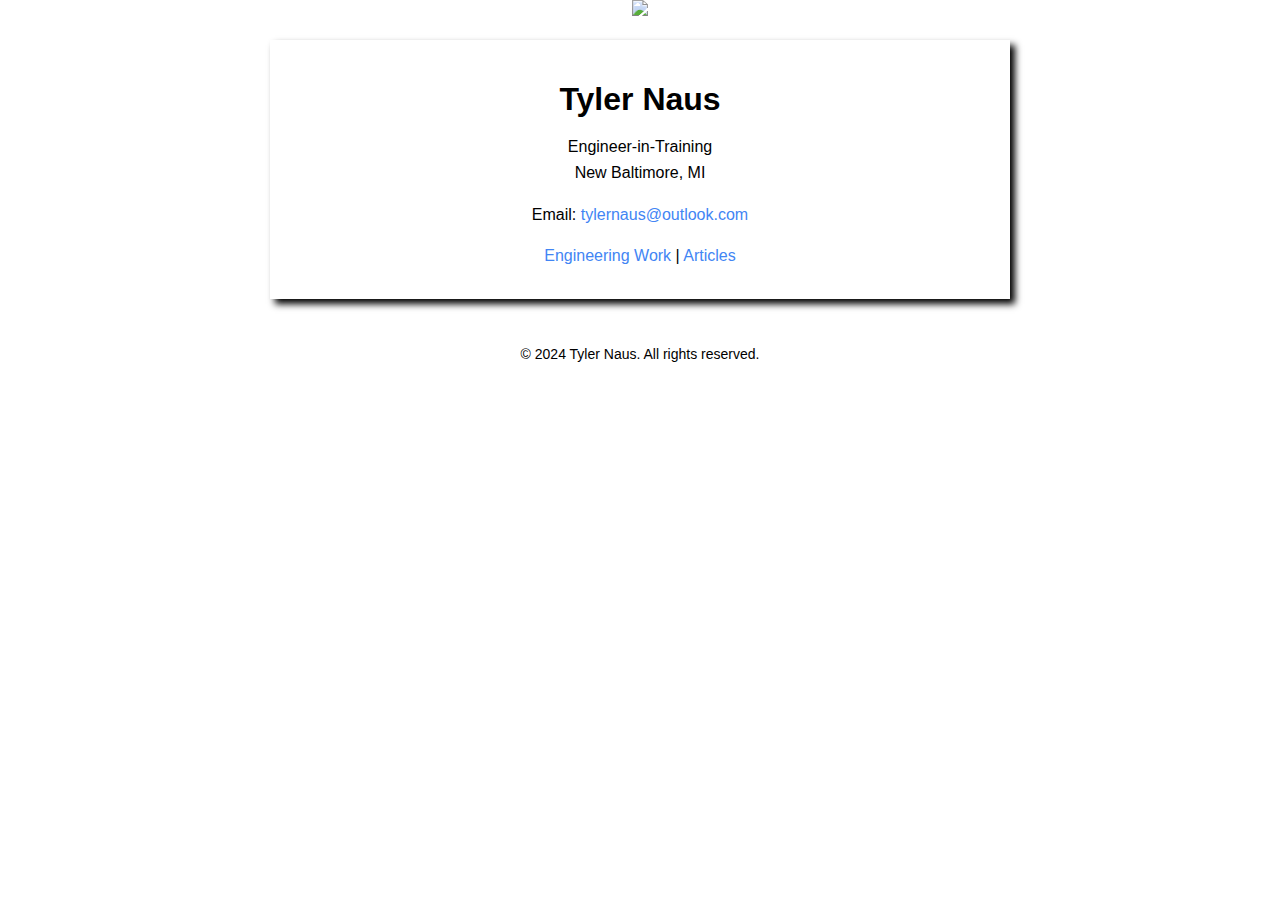
==== index.html @ f17b762b "Update index.html" ====
<!DOCTYPE html>
<html lang="en">
  <head>
    <meta charset="UTF-8">
    <meta name="viewport" content="width=device-width, initial-scale=1.0">
    <title>Tyler Naus</title>
    <style>
      body {
        max-width: 750px;
        font-family: "apple-system", sans-serif;
        margin: auto;
        font-weight: 400;
      }

      .flag {
        margin: 0px auto;
        padding: 0px;
        text-align: center;
      }

      .card {
        max-width: 700px;
        margin: 20px auto;
        padding: 20px;
        background-color: #fff;
        text-align: center;
        box-shadow: 5px 5px 7px rgba(0, 0, 0, 1);
      }

      h1 {
        color: #000;
        margin-bottom: 10px;
      }

      p {
        line-height: 1.6;
        color: #000;
        margin-bottom: 10px;
      }

      a {
        text-decoration: none;
        color: #4285f4;
      }

      a:visited {
        color: #4285f4;
      }

      footer {
        text-align: center;
        margin-top: 10px;
        padding: 10px;
        background-color: #ffffff;
        font-size: 14px;
      }
    </style>
  </head>
  <body class="fade-in">
    <div class="flag">
      <img src="https://upload.wikimedia.org/wikipedia/commons/a/a4/Flag_of_the_United_States.svg" width="15%" />
    </div>
    <div class="card">
      <h1>Tyler Naus</h1>
      <p>Engineer-in-Training <br>New Baltimore, MI </p>
      <p>Email: <a href="mailto:tylernaus@outlook.com">tylernaus@outlook.com</a>
      </p>
      <p>
        <a href="engineering.html">Engineering Work</a> | <a href="#">Articles</a>
      </p>
    </div>
    <footer class="footer-chamfer">
      <p>&copy; 2024 Tyler Naus. All rights reserved.</p>
    </footer>
  </body>
</html>
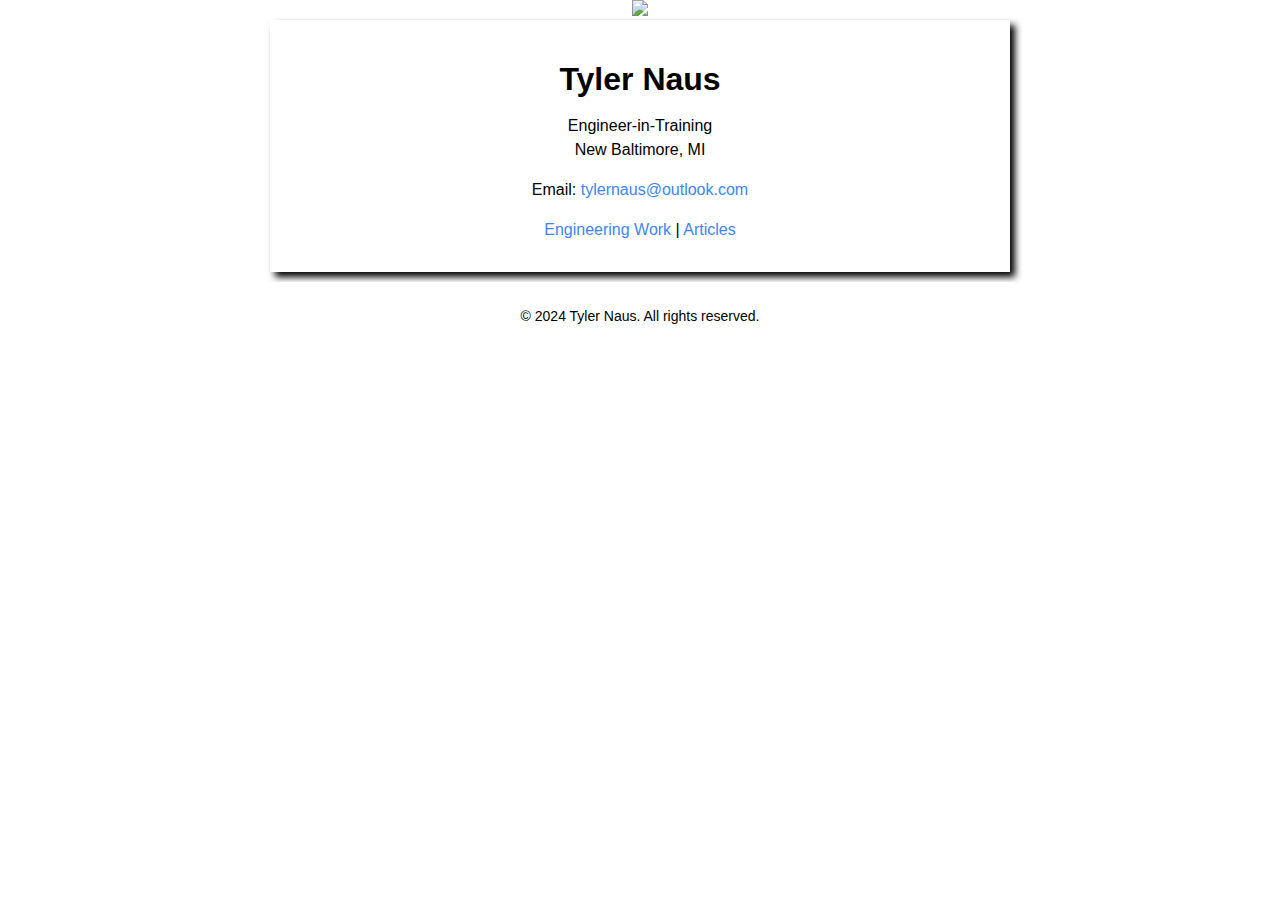
==== commit 21a02946: "Update index.html" ====
--- a/index.html
+++ b/index.html
@@ -13,14 +13,14 @@
       }
 
       .flag {
-        margin: 0px auto;
+        margin: auto;
         padding: 0px;
         text-align: center;
       }
 
       .card {
         max-width: 700px;
-        margin: 20px auto;
+        margin: auto;
         padding: 20px;
         background-color: #fff;
         text-align: center;
@@ -33,7 +33,7 @@
       }
 
       p {
-        line-height: 1.6;
+        line-height: 1.5;
         color: #000;
         margin-bottom: 10px;
       }
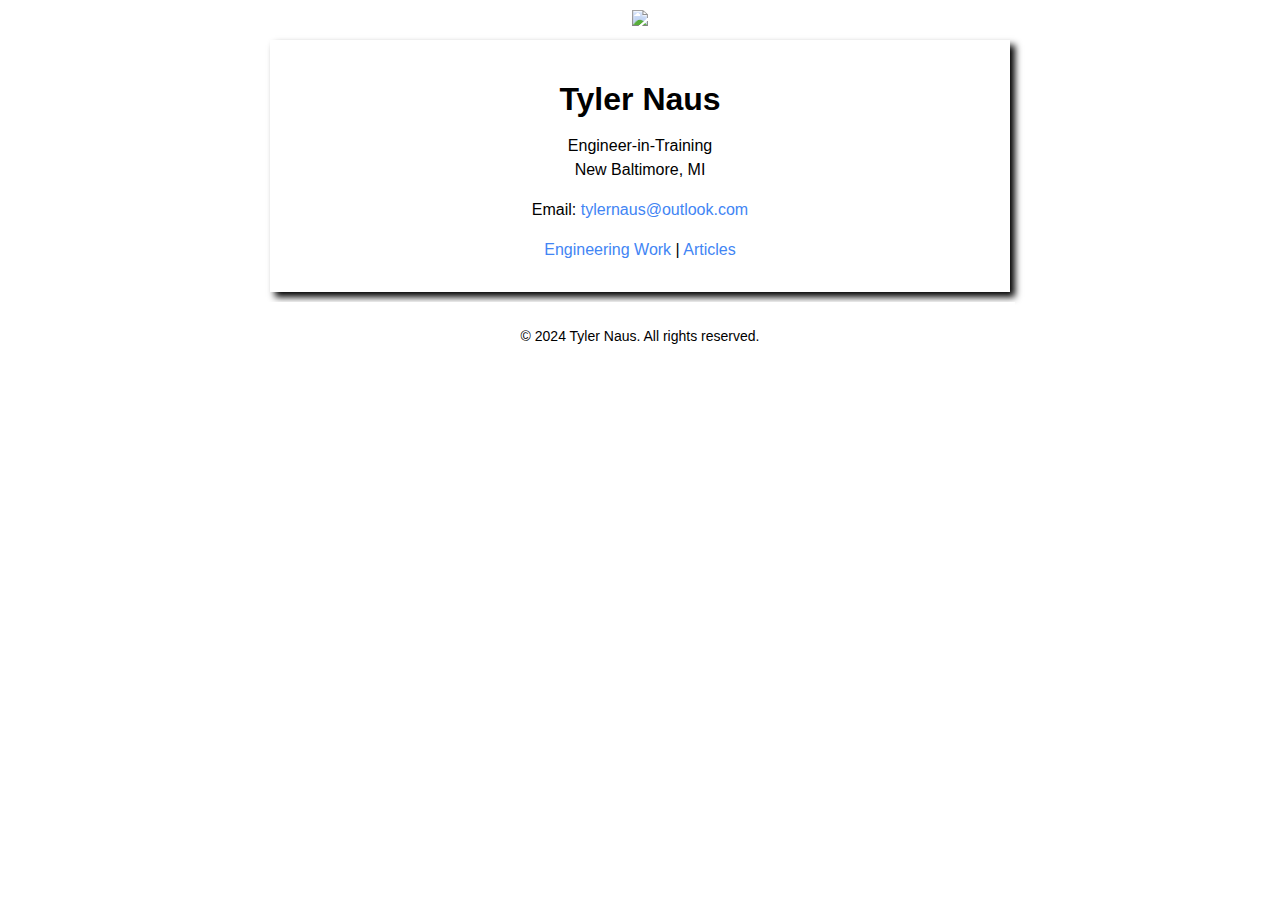
==== commit 7a34ac00: "Update index.html" ====
--- a/index.html
+++ b/index.html
@@ -9,12 +9,13 @@
         max-width: 750px;
         font-family: "apple-system", sans-serif;
         margin: auto;
+        text-height: 22px;
         font-weight: 400;
       }
 
       .flag {
         margin: auto;
-        padding: 0px;
+        padding: 10px;
         text-align: center;
       }
 
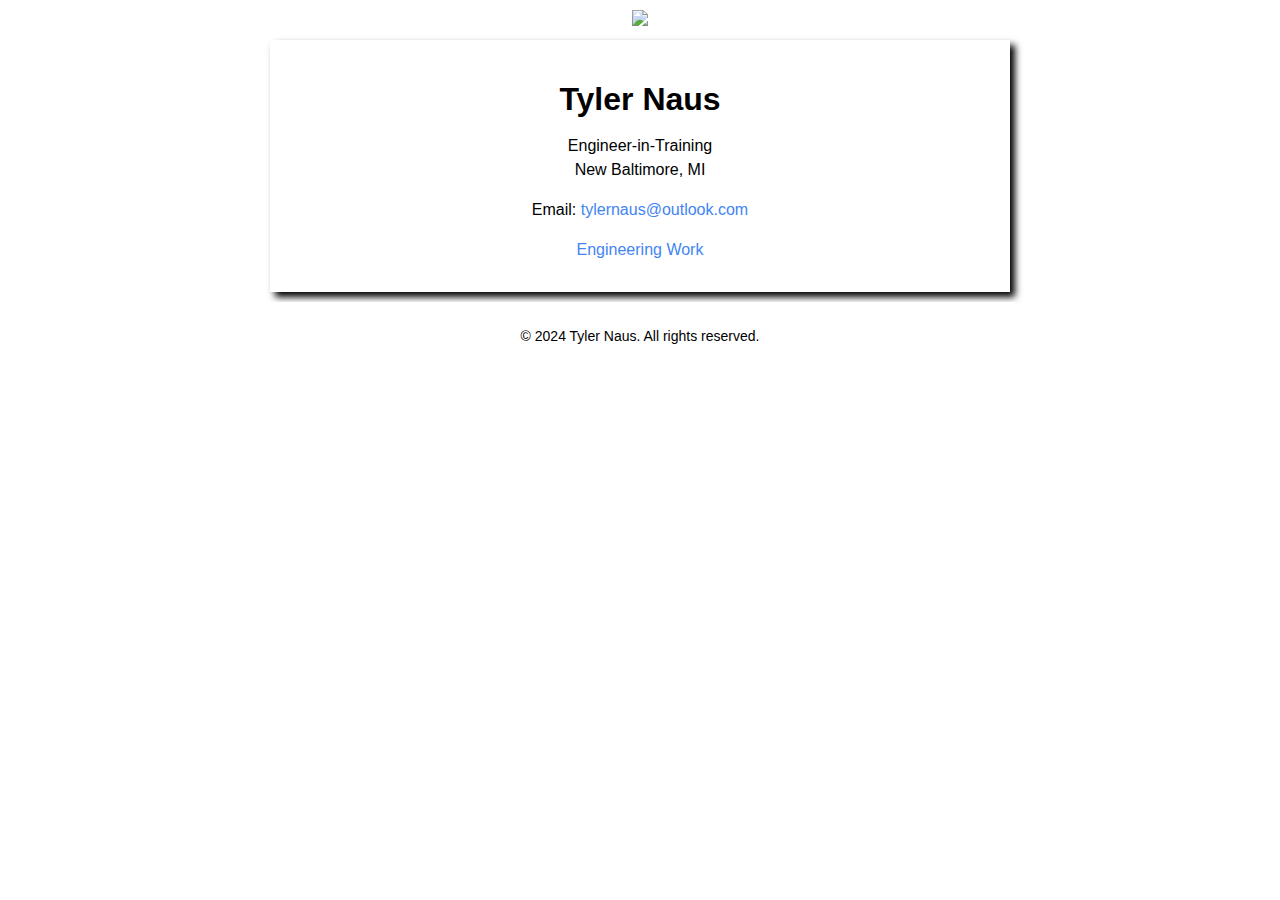
==== commit 29d0363a: "Update index.html" ====
--- a/index.html
+++ b/index.html
@@ -67,7 +67,7 @@
       <p>Email: <a href="mailto:tylernaus@outlook.com">tylernaus@outlook.com</a>
       </p>
       <p>
-        <a href="engineering.html">Engineering Work</a> | <a href="#">Articles</a>
+        <a href="engineering.html">Engineering Work</a>
       </p>
     </div>
     <footer class="footer-chamfer">
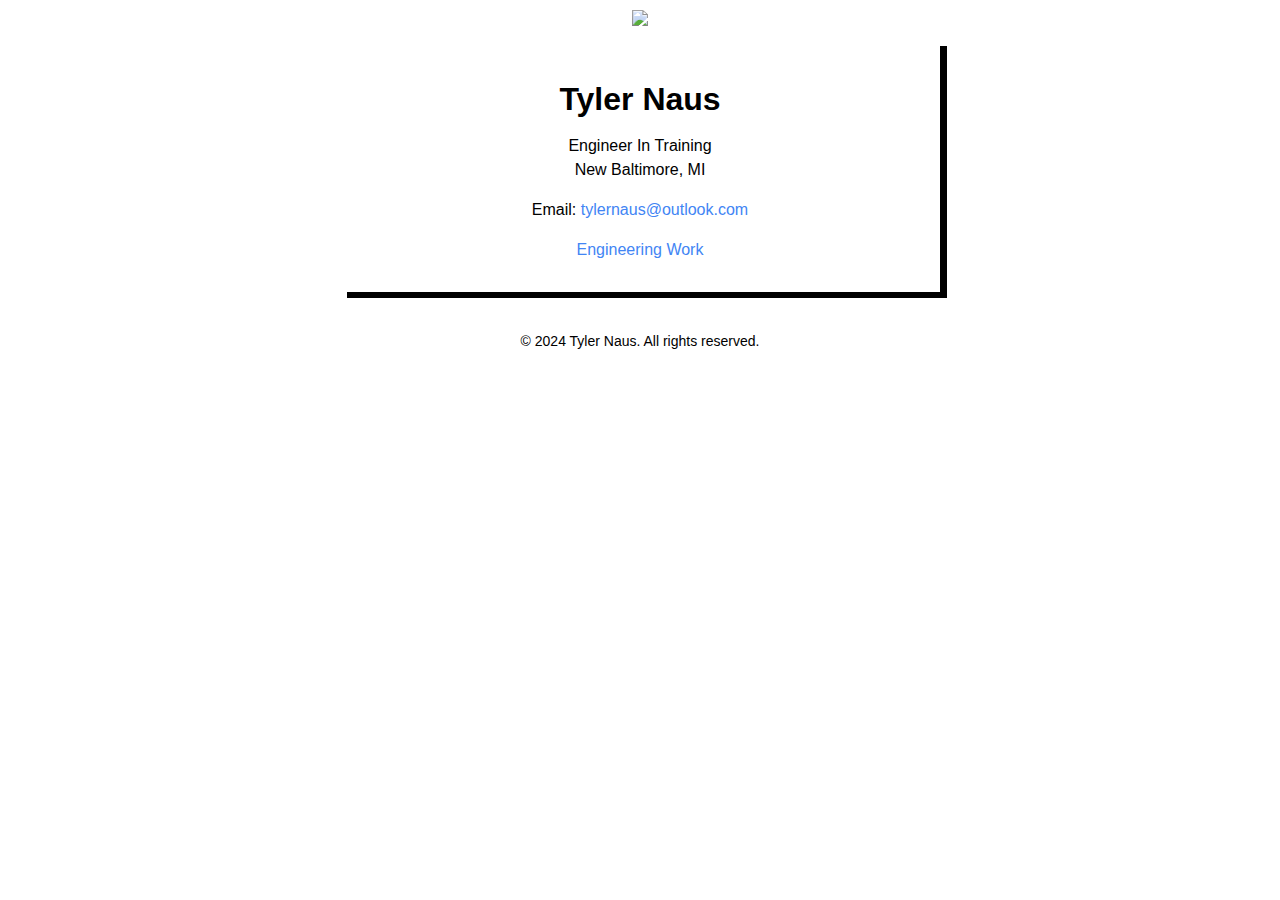
==== commit 239afe58: "Update index.html" ====
--- a/index.html
+++ b/index.html
@@ -6,10 +6,11 @@
     <title>Tyler Naus</title>
     <style>
       body {
-        max-width: 750px;
-        font-family: "apple-system", sans-serif;
+        width: 90vw;
+        max-width: 600px;
+        font-family: 'Helvetica', sans-serif;
+        font-size: 16px;
         margin: auto;
-        text-height: 22px;
         font-weight: 400;
       }
 
@@ -20,12 +21,11 @@
       }
 
       .card {
-        max-width: 700px;
         margin: auto;
         padding: 20px;
         background-color: #fff;
         text-align: center;
-        box-shadow: 5px 5px 7px rgba(0, 0, 0, 1);
+        box-shadow: 7px 6px rgba(0, 0, 0, 1);
       }
 
       h1 {
@@ -50,20 +50,20 @@
 
       footer {
         text-align: center;
-        margin-top: 10px;
-        padding: 10px;
-        background-color: #ffffff;
+        margin-top: 20px;
+        padding: 5px;
+        background-color: #fff;
         font-size: 14px;
       }
     </style>
   </head>
   <body class="fade-in">
     <div class="flag">
-      <img src="https://upload.wikimedia.org/wikipedia/commons/a/a4/Flag_of_the_United_States.svg" width="15%" />
+      <img src="https://upload.wikimedia.org/wikipedia/commons/a/a4/Flag_of_the_United_States.svg" width="15%">
     </div>
     <div class="card">
       <h1>Tyler Naus</h1>
-      <p>Engineer-in-Training <br>New Baltimore, MI </p>
+      <p>Engineer In Training <br>New Baltimore, MI </p>
       <p>Email: <a href="mailto:tylernaus@outlook.com">tylernaus@outlook.com</a>
       </p>
       <p>
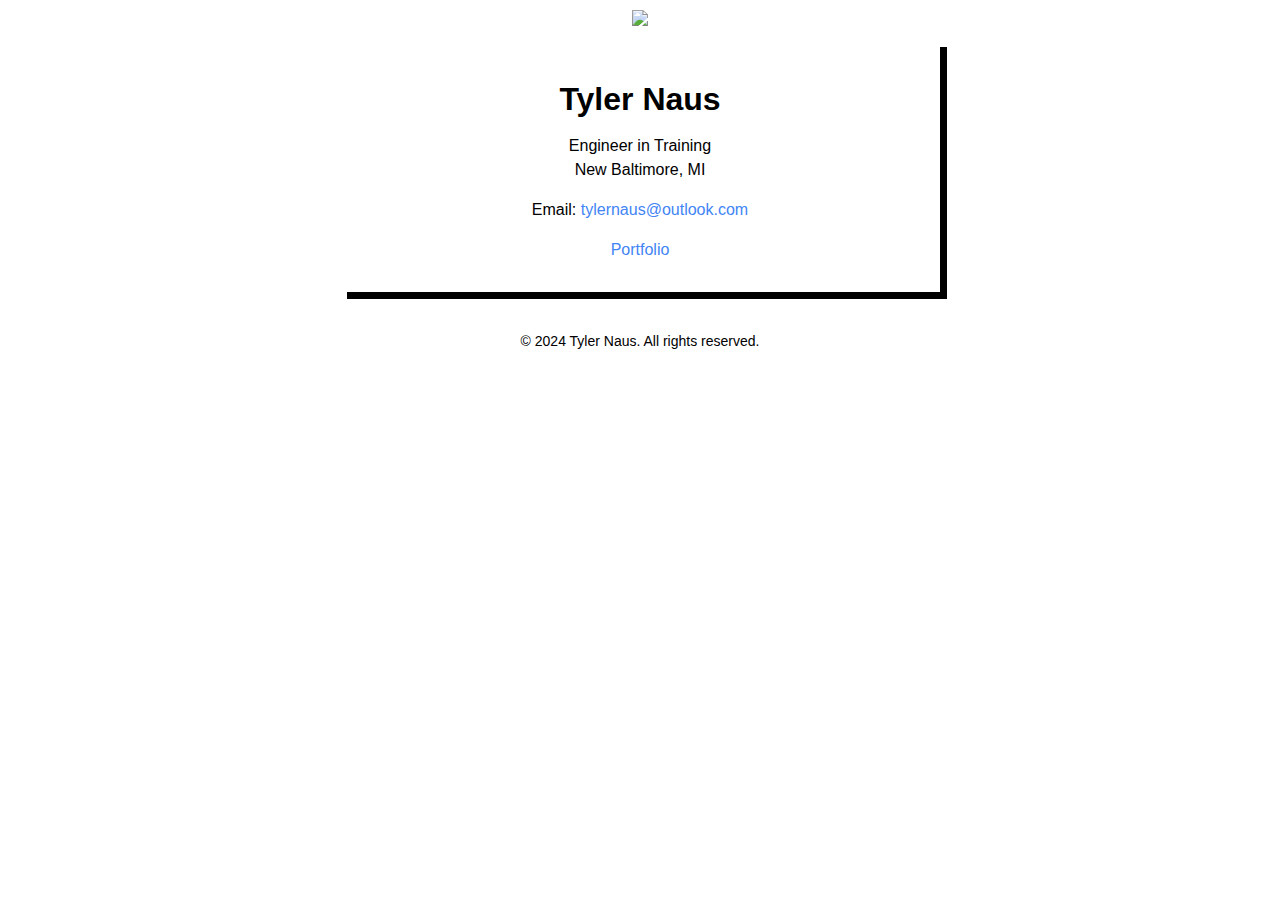
==== commit 26aad857: "Update index.html" ====
--- a/index.html
+++ b/index.html
@@ -25,7 +25,7 @@
         padding: 20px;
         background-color: #fff;
         text-align: center;
-        box-shadow: 7px 6px rgba(0, 0, 0, 1);
+        box-shadow: 7px 7px rgba(0, 0, 0, 1);
       }
 
       h1 {
@@ -63,11 +63,11 @@
     </div>
     <div class="card">
       <h1>Tyler Naus</h1>
-      <p>Engineer In Training <br>New Baltimore, MI </p>
+      <p>Engineer in Training <br>New Baltimore, MI </p>
       <p>Email: <a href="mailto:tylernaus@outlook.com">tylernaus@outlook.com</a>
       </p>
       <p>
-        <a href="engineering.html">Engineering Work</a>
+        <a href="engineering.html">Portfolio</a>
       </p>
     </div>
     <footer class="footer-chamfer">
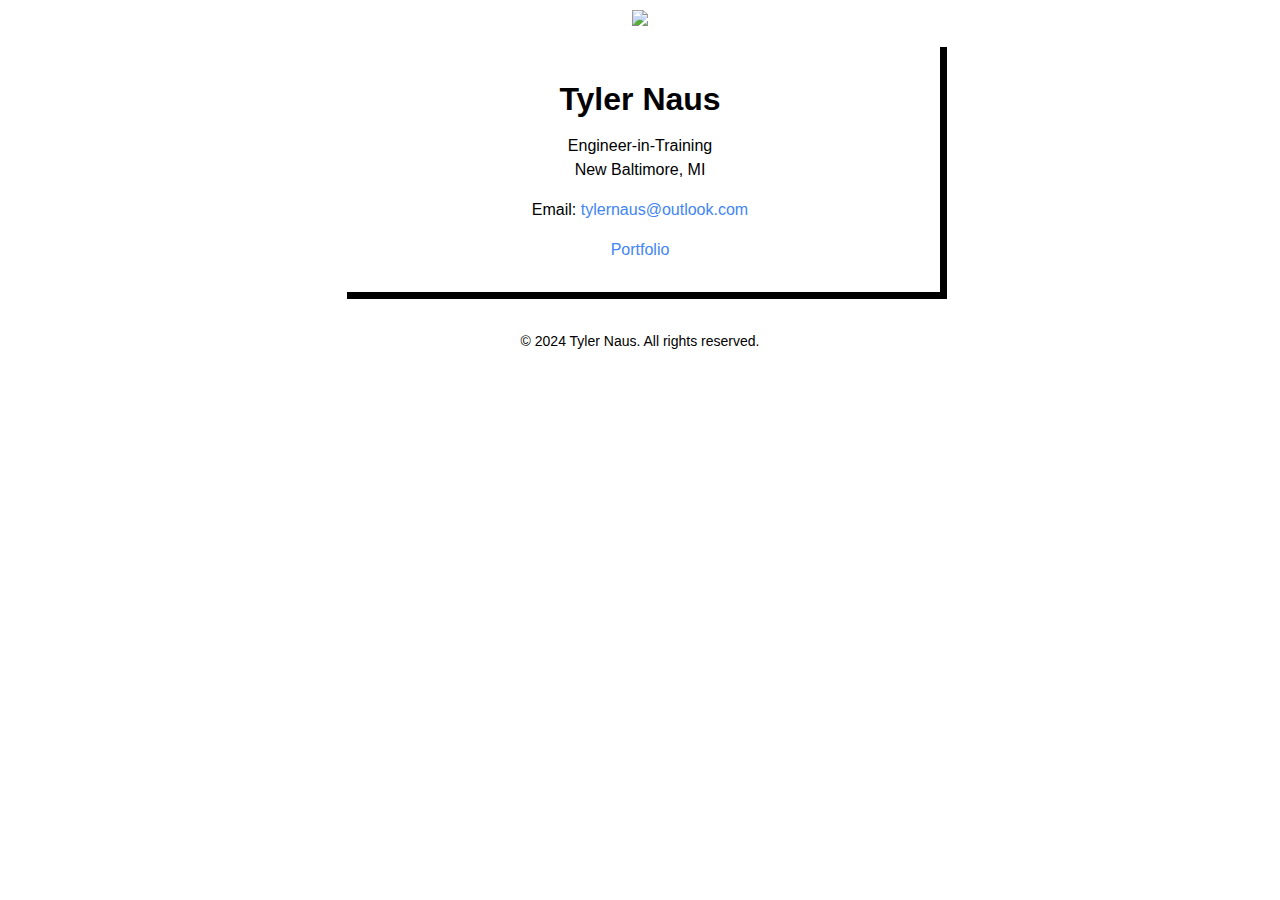
==== commit d0fc0ae0: "Update index.html" ====
--- a/index.html
+++ b/index.html
@@ -63,7 +63,7 @@
     </div>
     <div class="card">
       <h1>Tyler Naus</h1>
-      <p>Engineer in Training <br>New Baltimore, MI </p>
+      <p>Engineer-in-Training <br>New Baltimore, MI </p>
       <p>Email: <a href="mailto:tylernaus@outlook.com">tylernaus@outlook.com</a>
       </p>
       <p>
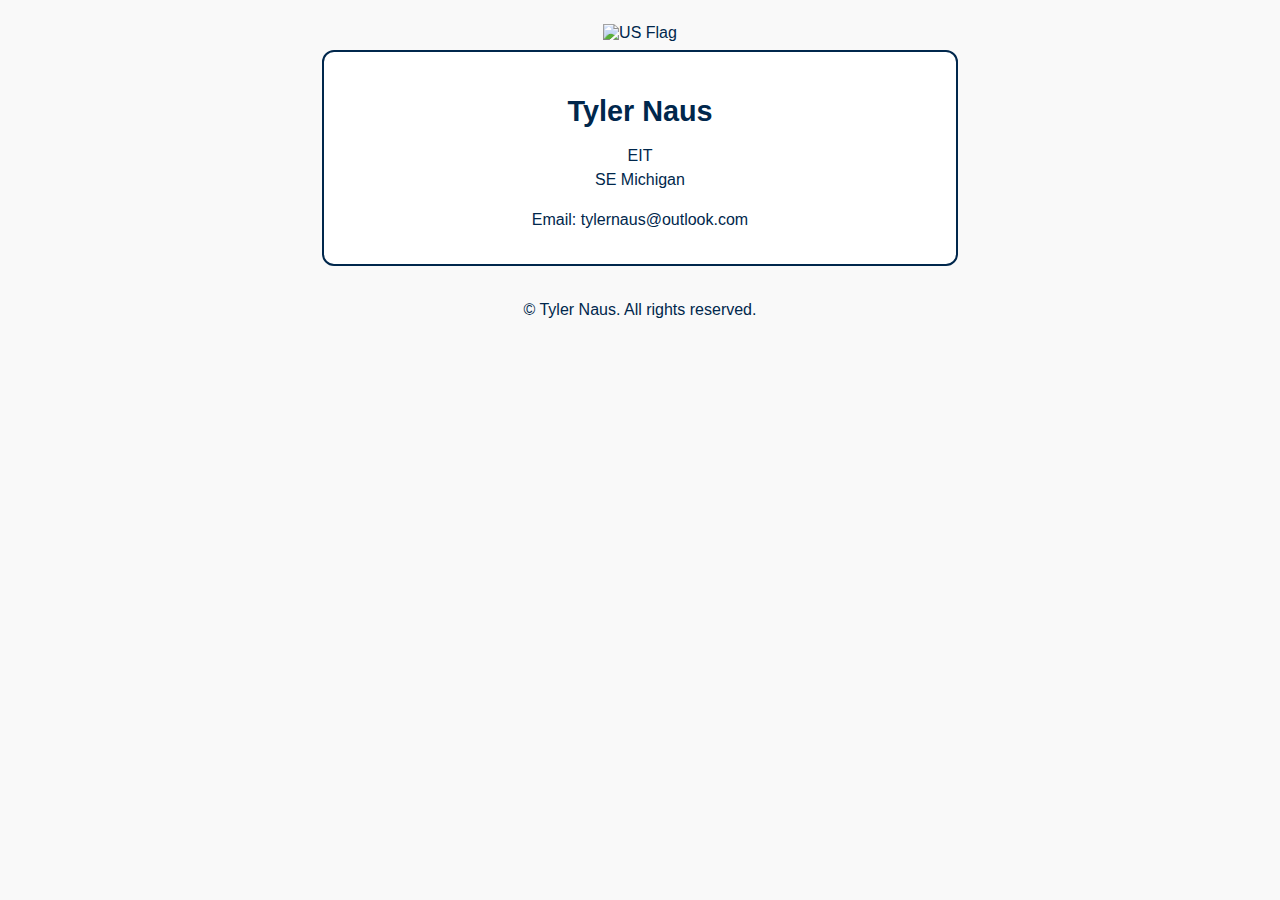
==== commit fa80abb2: "Update index.html" ====
--- a/index.html
+++ b/index.html
@@ -1,77 +1,86 @@
 <!DOCTYPE html>
 <html lang="en">
-  <head>
-    <meta charset="UTF-8">
-    <meta name="viewport" content="width=device-width, initial-scale=1.0">
-    <title>Tyler Naus</title>
-    <style>
-      body {
-        width: 90vw;
-        max-width: 600px;
-        font-family: 'Helvetica', sans-serif;
-        font-size: 16px;
-        margin: auto;
-        font-weight: 400;
-      }
+<head>
+  <meta charset="UTF-8" />
+  <meta name="viewport" content="width=device-width, initial-scale=1.0"/>
+  <title>Tyler Naus</title>
+  <style>
+    body {
+      font-family: -apple-system, BlinkMacSystemFont, "Segoe UI", sans-serif;
+      background-color: #f9f9f9;
+      margin: 0;
+      color: #00274C;
+    }
 
-      .flag {
-        margin: auto;
-        padding: 10px;
-        text-align: center;
-      }
+    .flag {
+      text-align: center;
+      padding-top: 1.5rem;
+    }
 
-      .card {
-        margin: auto;
-        padding: 20px;
-        background-color: #fff;
-        text-align: center;
-        box-shadow: 7px 7px rgba(0, 0, 0, 1);
-      }
+    .flag img {
+      width: 15%;
+      max-width: 100px;
+    }
 
-      h1 {
-        color: #000;
-        margin-bottom: 10px;
-      }
+    .card {
+      border: 2px solid #00274C;
+      border-radius: 12px;
+      padding: 1.5rem 1rem;
+      max-width: 600px;
+      margin: 0.5rem auto;
+      background-color: #fff;
+      text-align: center;
+    }
 
-      p {
-        line-height: 1.5;
-        color: #000;
-        margin-bottom: 10px;
-      }
+    h1 {
+      margin-bottom: 0.5rem;
+      font-size: 1.8rem;
+      color: #00274C;
+    }
 
-      a {
-        text-decoration: none;
-        color: #4285f4;
-      }
+    p {
+      line-height: 1.5;
+      margin-bottom: 0.5rem;
+      font-size: 1rem;
+    }
 
-      a:visited {
-        color: #4285f4;
-      }
+    a {
+      color: #00274C;
+      text-decoration: none;
+      font-weight: 500;
+    }
 
-      footer {
-        text-align: center;
-        margin-top: 20px;
-        padding: 5px;
-        background-color: #fff;
-        font-size: 14px;
-      }
-    </style>
-  </head>
-  <body class="fade-in">
-    <div class="flag">
-      <img src="https://upload.wikimedia.org/wikipedia/commons/a/a4/Flag_of_the_United_States.svg" width="15%">
-    </div>
-    <div class="card">
-      <h1>Tyler Naus</h1>
-      <p>Engineer-in-Training <br>New Baltimore, MI </p>
-      <p>Email: <a href="mailto:tylernaus@outlook.com">tylernaus@outlook.com</a>
-      </p>
-      <p>
-        <a href="engineering.html">Portfolio</a>
-      </p>
-    </div>
-    <footer class="footer-chamfer">
-      <p>&copy; 2024 Tyler Naus. All rights reserved.</p>
-    </footer>
-  </body>
+    a:hover {
+      text-decoration: underline;
+    }
+
+    footer {
+      text-align: center;
+      margin-top: 0.5rem;
+      padding: 0.5rem;
+      font-size: 0.85rem;
+      color: #00274C;
+    }
+  </style>
+</head>
+<body>
+
+  <div class="flag">
+    <img src="https://upload.wikimedia.org/wikipedia/commons/a/a4/Flag_of_the_United_States.svg" alt="US Flag">
+  </div>
+
+  <div class="card">
+    <h1>Tyler Naus</h1>
+    <p>EIT <br>SE Michigan</p>
+    <p>Email: tylernaus@outlook.com</p>
+    <!--<p><a href="engr.html">Work</a></p>-->
+  </div>
+
+  <footer>
+    <p>&copy; Tyler Naus. All rights reserved.</p>
+  </footer>
+
+</body>
 </html>
+
+
